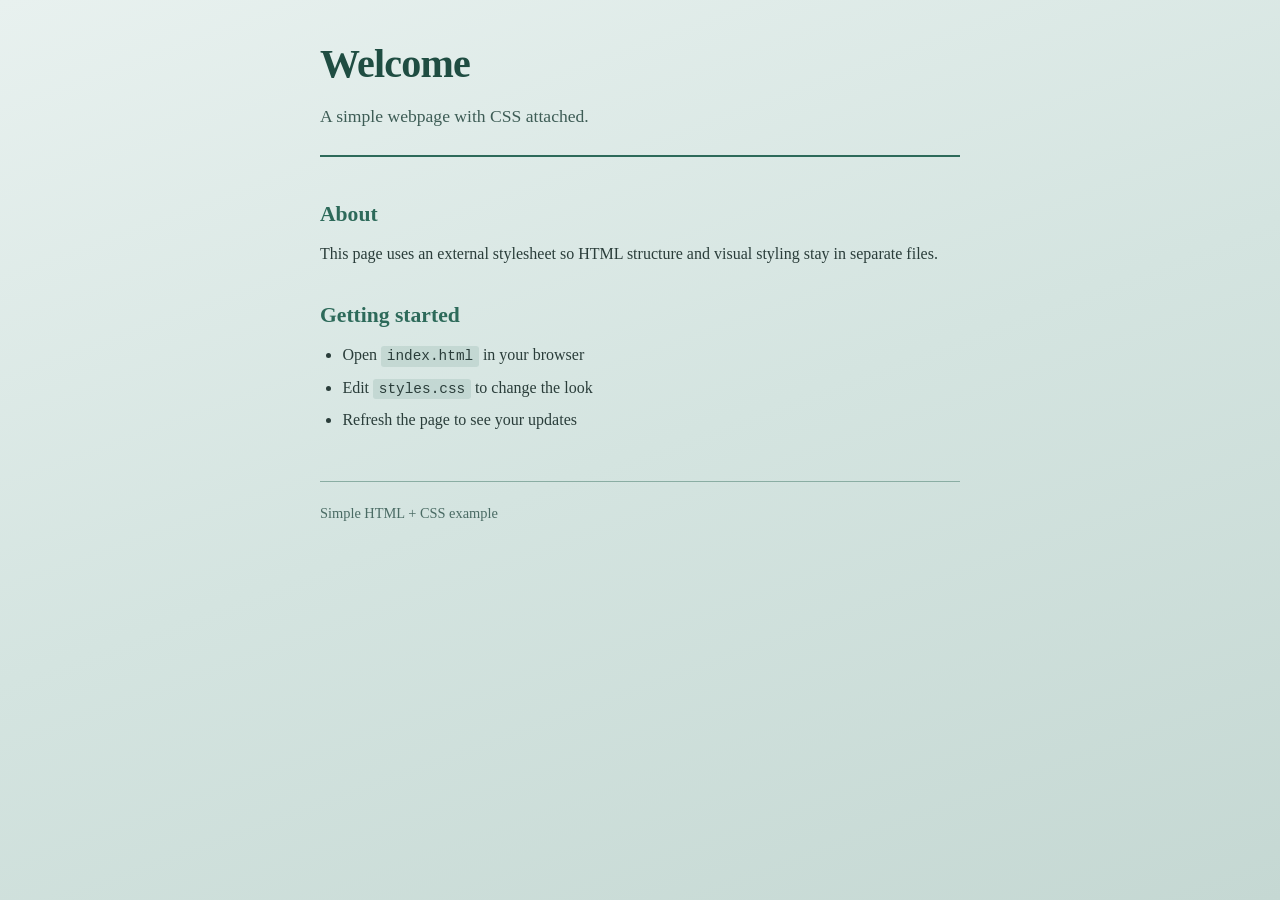
==== index.html @ b632ffc0 "Created HTM and CSS files" ====
<!DOCTYPE html>
<html lang="en">
<head>
  <meta charset="UTF-8">
  <meta name="viewport" content="width=device-width, initial-scale=1.0">
  <title>Simple Webpage</title>
  <link rel="stylesheet" href="styles.css">
</head>
<body>
  <header>
    <h1>Welcome</h1>
    <p>A simple webpage with CSS attached.</p>
  </header>

  <main>
    <section>
      <h2>About</h2>
      <p>
        This page uses an external stylesheet so HTML structure
        and visual styling stay in separate files.
      </p>
    </section>

    <section>
      <h2>Getting started</h2>
      <ul>
        <li>Open <code>index.html</code> in your browser</li>
        <li>Edit <code>styles.css</code> to change the look</li>
        <li>Refresh the page to see your updates</li>
      </ul>
    </section>
  </main>

  <footer>
    <p>Simple HTML + CSS example</p>
  </footer>
</body>
</html>
---- styles.css ----
* {
  box-sizing: border-box;
  margin: 0;
  padding: 0;
}

body {
  font-family: Georgia, "Times New Roman", serif;
  line-height: 1.6;
  color: #1a2a2e;
  background: linear-gradient(160deg, #e8f1ef 0%, #d4e4e0 50%, #c5d8d3 100%);
  min-height: 100vh;
  padding: 2rem 1.5rem;
}

header {
  max-width: 40rem;
  margin: 0 auto 2.5rem;
  padding-bottom: 1.5rem;
  border-bottom: 2px solid #2d6a5a;
}

header h1 {
  font-size: 2.5rem;
  font-weight: 700;
  color: #1f4d42;
  letter-spacing: -0.02em;
  margin-bottom: 0.4rem;
}

header p {
  font-size: 1.1rem;
  color: #3d5c55;
}

main {
  max-width: 40rem;
  margin: 0 auto;
}

section {
  margin-bottom: 2rem;
}

section h2 {
  font-size: 1.35rem;
  color: #2d6a5a;
  margin-bottom: 0.6rem;
}

section p,
section ul {
  color: #2a3d3a;
}

section ul {
  padding-left: 1.4rem;
}

section li {
  margin-bottom: 0.4rem;
}

code {
  font-family: Consolas, "Courier New", monospace;
  font-size: 0.9em;
  background: rgba(45, 106, 90, 0.12);
  padding: 0.15em 0.4em;
  border-radius: 3px;
}

footer {
  max-width: 40rem;
  margin: 3rem auto 0;
  padding-top: 1.25rem;
  border-top: 1px solid #8aada3;
  color: #4a6b64;
  font-size: 0.9rem;
}
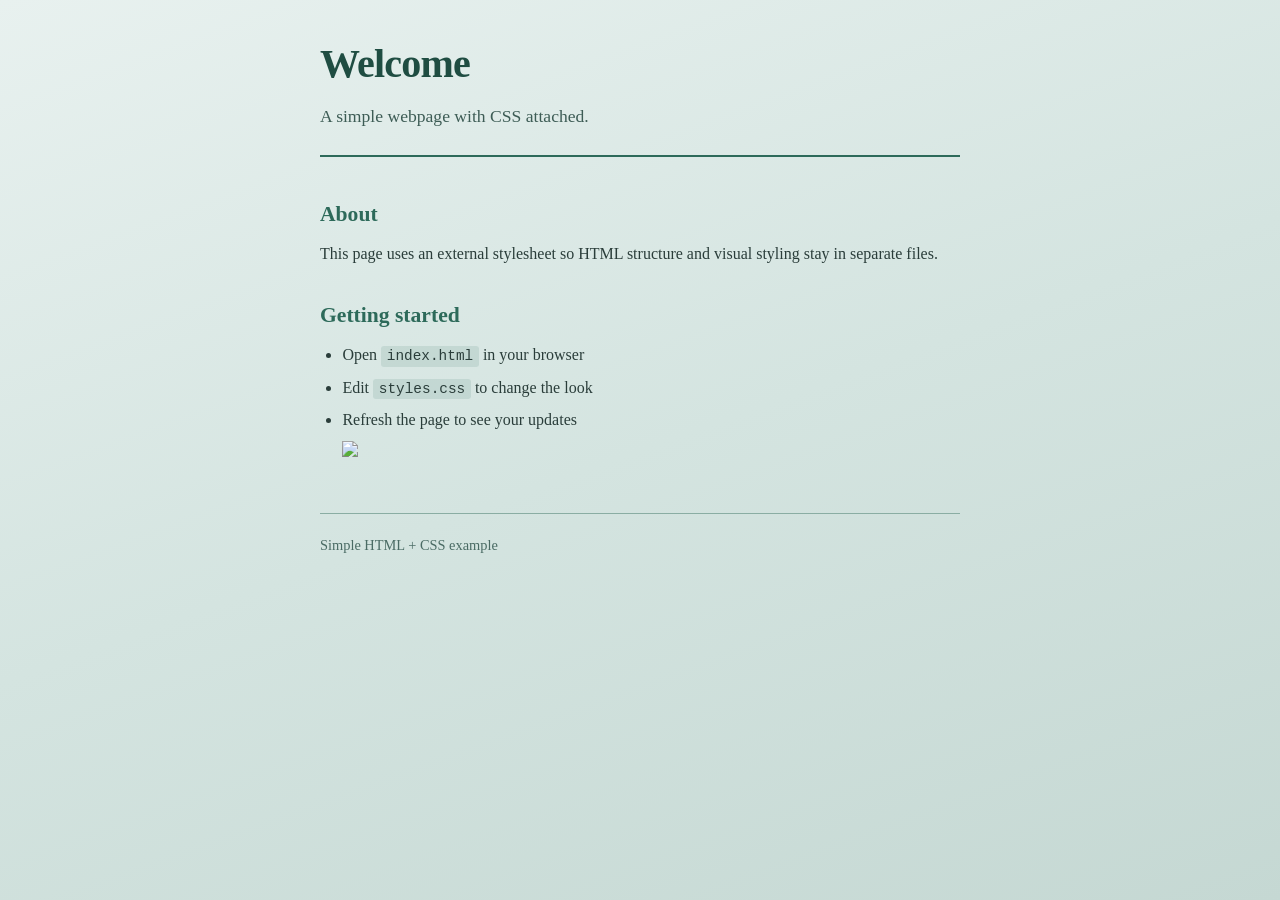
==== commit 51346e8b: "added picture" ====
--- a/index.html
+++ b/index.html
@@ -27,6 +27,8 @@
         <li>Open <code>index.html</code> in your browser</li>
         <li>Edit <code>styles.css</code> to change the look</li>
         <li>Refresh the page to see your updates</li>
+
+        <img src="https://i0.wp.com/practicalmotoring.com.au/wp-content/uploads/2018/08/2019-BMW-M2-Review25.jpg?resize=768%2C512&ssl=1">
       </ul>
     </section>
   </main>
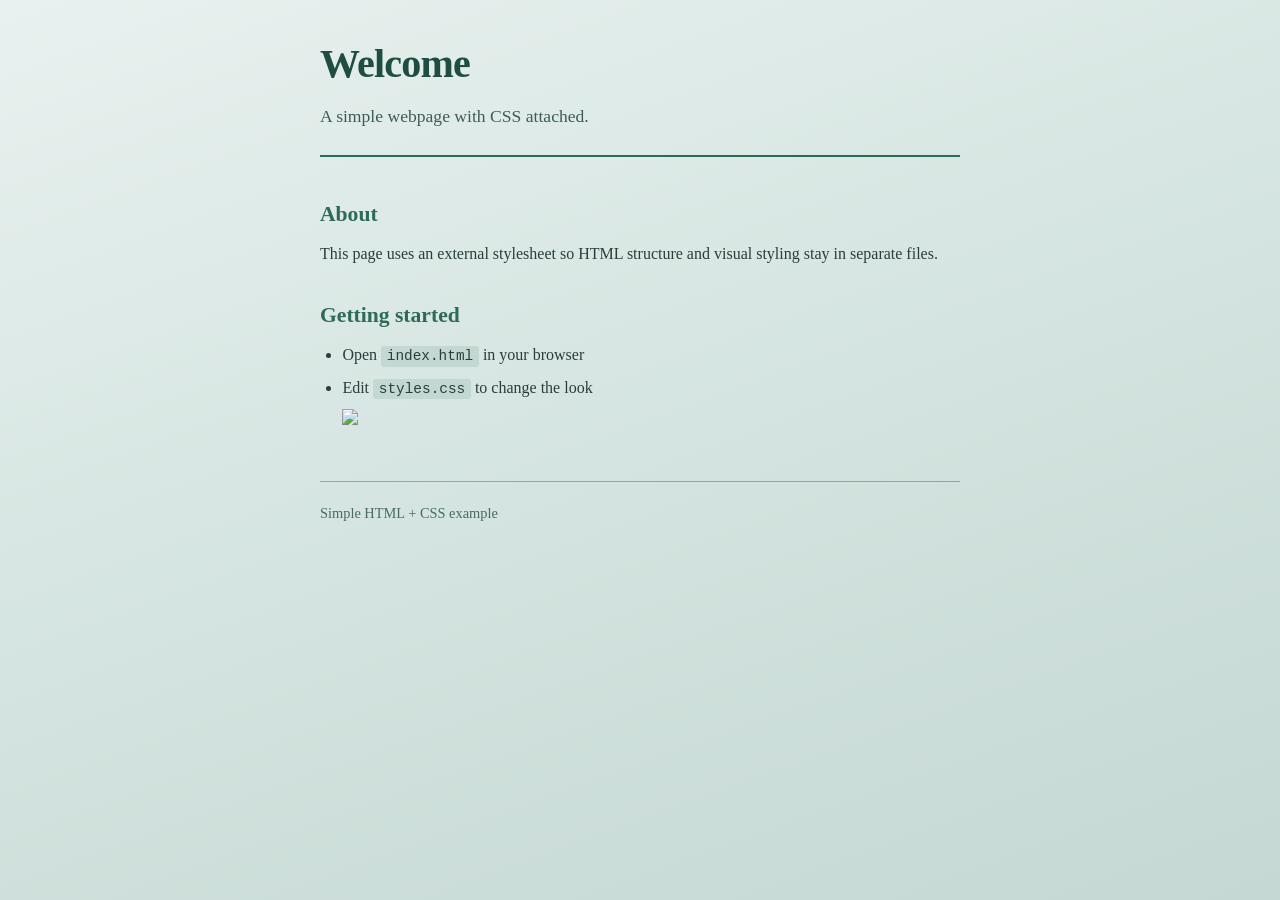
==== commit f4ddd1e8: "deleted 1 line" ====
--- a/index.html
+++ b/index.html
@@ -26,7 +26,6 @@
       <ul>
         <li>Open <code>index.html</code> in your browser</li>
         <li>Edit <code>styles.css</code> to change the look</li>
-        <li>Refresh the page to see your updates</li>
 
         <img src="https://i0.wp.com/practicalmotoring.com.au/wp-content/uploads/2018/08/2019-BMW-M2-Review25.jpg?resize=768%2C512&ssl=1">
       </ul>
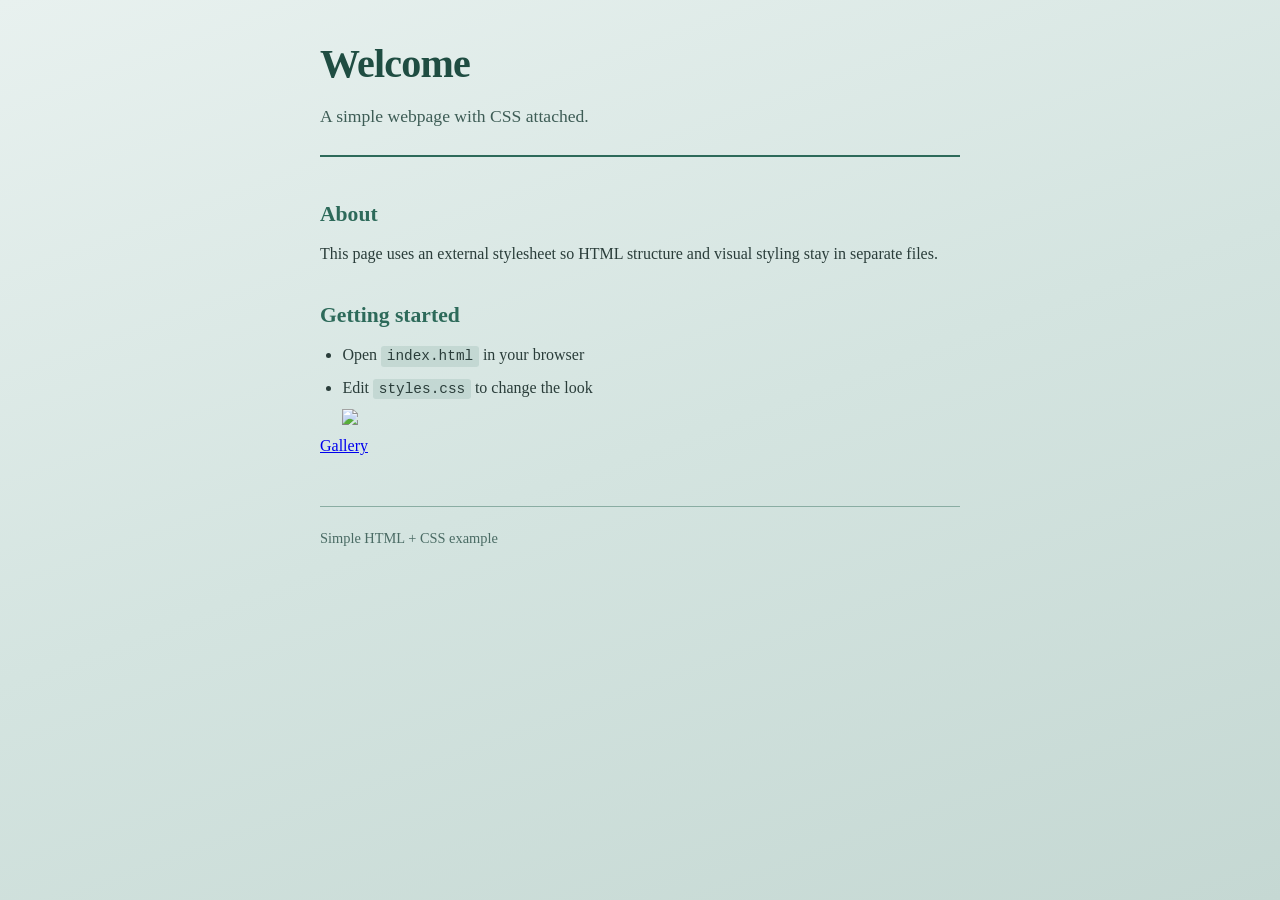
==== commit 05f1b9b0: "created gallery page" ====
--- a/index.html
+++ b/index.html
@@ -29,8 +29,11 @@
 
         <img src="https://i0.wp.com/practicalmotoring.com.au/wp-content/uploads/2018/08/2019-BMW-M2-Review25.jpg?resize=768%2C512&ssl=1">
       </ul>
+      <a href="gallery.html">Gallery</a>
     </section>
   </main>
+
+
 
   <footer>
     <p>Simple HTML + CSS example</p>
--- a/styles.css
+++ b/styles.css
@@ -77,3 +77,56 @@
   color: #4a6b64;
   font-size: 0.9rem;
 }
+
+.site-nav {
+  display: flex;
+  gap: 1rem;
+  margin-bottom: 1rem;
+}
+
+.site-nav a {
+  color: #2d6a5a;
+  text-decoration: none;
+  font-size: 0.95rem;
+}
+
+.site-nav a:hover,
+.site-nav a[aria-current="page"] {
+  text-decoration: underline;
+}
+
+.gallery {
+  display: grid;
+  grid-template-columns: repeat(auto-fill, minmax(16rem, 1fr));
+  gap: 1.25rem;
+  max-width: 56rem;
+  margin: 0 auto;
+}
+
+main:has(.gallery) {
+  max-width: 56rem;
+}
+
+.gallery figure {
+  margin: 0;
+}
+
+.gallery img {
+  display: block;
+  width: 100%;
+  height: 12rem;
+  object-fit: cover;
+  border-radius: 4px;
+  background: #b8cbc5;
+}
+
+.gallery figcaption {
+  margin-top: 0.5rem;
+  font-size: 0.95rem;
+  color: #2a3d3a;
+}
+
+header:has(+ main .gallery),
+main:has(.gallery) + footer {
+  max-width: 56rem;
+}
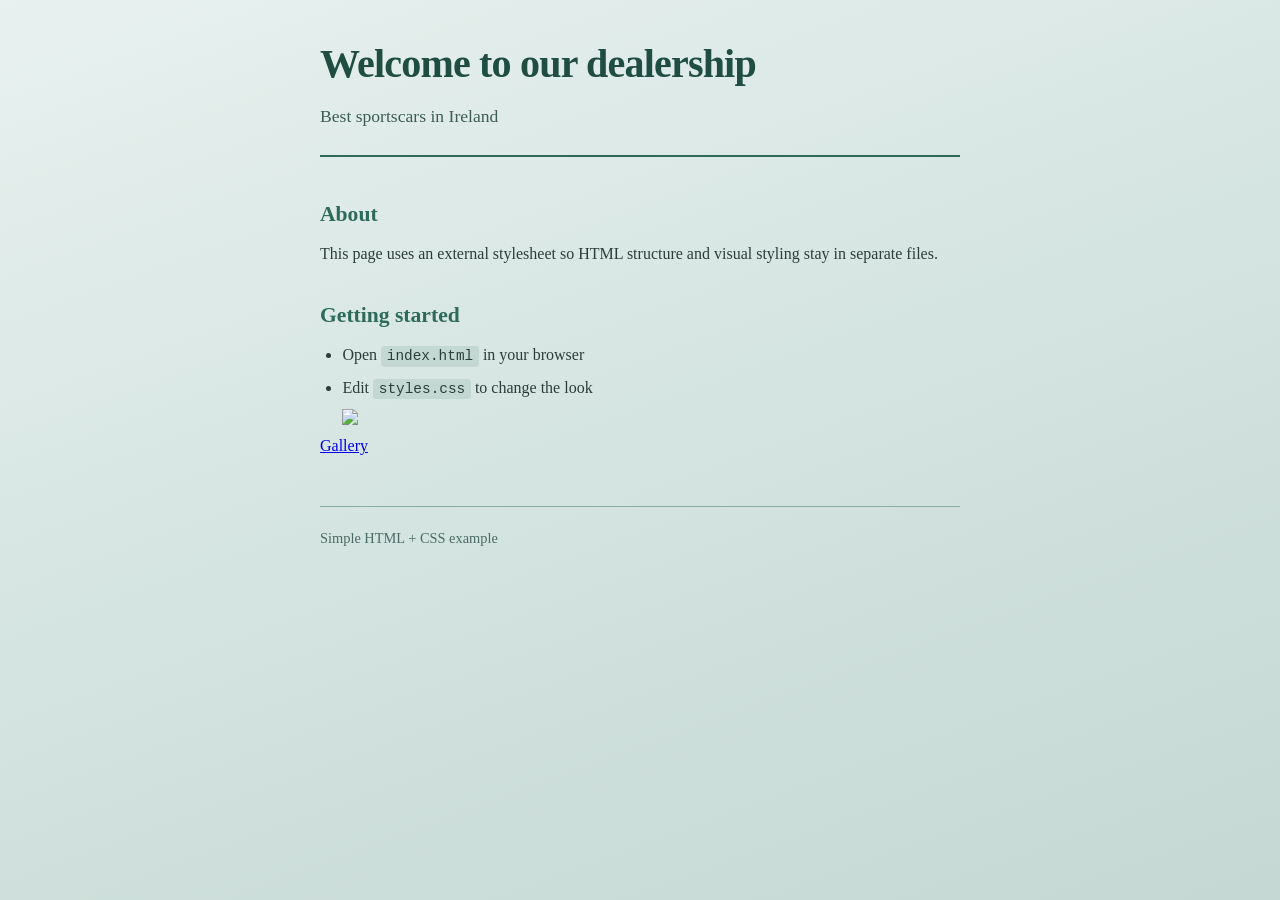
==== commit e4e14f76: "changed welcome message on index page" ====
--- a/index.html
+++ b/index.html
@@ -8,8 +8,8 @@
 </head>
 <body>
   <header>
-    <h1>Welcome</h1>
-    <p>A simple webpage with CSS attached.</p>
+    <h1>Welcome to our dealership</h1>
+    <p>Best sportscars in Ireland</p>
   </header>
 
   <main>
--- a/styles.css
+++ b/styles.css
@@ -130,3 +130,176 @@
 main:has(.gallery) + footer {
   max-width: 56rem;
 }
+
+/* —— Landing page —— */
+body.landing {
+  padding: 0;
+  background: #1c2421;
+  font-family: "Outfit", "Segoe UI", sans-serif;
+  color: #f2f5f3;
+}
+
+.hero {
+  position: relative;
+  min-height: 100vh;
+  min-height: 100dvh;
+  display: grid;
+  align-items: end;
+  overflow: hidden;
+}
+
+.hero-image {
+  position: absolute;
+  inset: 0;
+  width: 100%;
+  height: 100%;
+  object-fit: cover;
+  object-position: center 40%;
+  z-index: 0;
+  animation: hero-zoom 18s ease-out forwards;
+}
+
+.hero::after {
+  content: "";
+  position: absolute;
+  inset: 0;
+  z-index: 1;
+  background:
+    linear-gradient(
+      to top,
+      rgba(12, 18, 16, 0.88) 0%,
+      rgba(12, 18, 16, 0.45) 42%,
+      rgba(12, 18, 16, 0.2) 100%
+    );
+  pointer-events: none;
+}
+
+.hero-content {
+  position: relative;
+  z-index: 2;
+  width: min(40rem, calc(100% - 3rem));
+  margin: 0 auto 0 0;
+  padding: 2rem 1.5rem 3.5rem;
+  animation: hero-rise 1s ease-out both;
+}
+
+@media (min-width: 48rem) {
+  .hero-content {
+    padding: 2.5rem 4rem 4.5rem;
+    width: min(36rem, 50%);
+  }
+}
+
+.hero-nav {
+  display: flex;
+  gap: 1.25rem;
+  margin-bottom: 2.5rem;
+  animation: hero-rise 0.9s ease-out 0.1s both;
+}
+
+.hero-nav a {
+  color: #e8eeeb;
+  text-decoration: none;
+  font-size: 0.95rem;
+  font-weight: 500;
+  letter-spacing: 0.04em;
+  text-transform: uppercase;
+}
+
+.hero-nav a:hover {
+  text-decoration: underline;
+  text-underline-offset: 0.3em;
+}
+
+.brand {
+  font-family: "Barlow Condensed", "Arial Narrow", sans-serif;
+  font-size: clamp(3.5rem, 12vw, 6.5rem);
+  font-weight: 700;
+  line-height: 0.9;
+  letter-spacing: 0.06em;
+  text-transform: uppercase;
+  color: #f7faf8;
+  margin-bottom: 0.75rem;
+  animation: hero-rise 1s ease-out 0.15s both;
+}
+
+.hero h1 {
+  font-family: "Barlow Condensed", "Arial Narrow", sans-serif;
+  font-size: clamp(1.6rem, 4.2vw, 2.35rem);
+  font-weight: 600;
+  line-height: 1.15;
+  letter-spacing: 0.02em;
+  color: #dce6e1;
+  margin-bottom: 0.85rem;
+  max-width: 18ch;
+  animation: hero-rise 1s ease-out 0.25s both;
+}
+
+.hero-lead {
+  font-size: 1.05rem;
+  line-height: 1.5;
+  color: #b8c7c0;
+  margin-bottom: 1.75rem;
+  max-width: 28ch;
+  animation: hero-rise 1s ease-out 0.35s both;
+}
+
+.hero-cta {
+  display: flex;
+  flex-wrap: wrap;
+  gap: 0.85rem 1.25rem;
+  align-items: center;
+  animation: hero-rise 1s ease-out 0.45s both;
+}
+
+.cta-primary {
+  display: inline-block;
+  padding: 0.85rem 1.5rem;
+  background: #e8f1ef;
+  color: #14201c;
+  text-decoration: none;
+  font-weight: 600;
+  font-size: 0.95rem;
+  letter-spacing: 0.03em;
+  transition: transform 0.25s ease, background-color 0.25s ease;
+}
+
+.cta-primary:hover {
+  background: #ffffff;
+  transform: translateY(-2px);
+}
+
+.cta-secondary {
+  color: #e8eeeb;
+  text-decoration: none;
+  font-weight: 500;
+  font-size: 0.95rem;
+  border-bottom: 1px solid rgba(232, 238, 235, 0.55);
+  padding-bottom: 0.15rem;
+  transition: border-color 0.25s ease, color 0.25s ease;
+}
+
+.cta-secondary:hover {
+  color: #ffffff;
+  border-color: #ffffff;
+}
+
+@keyframes hero-zoom {
+  from {
+    transform: scale(1.08);
+  }
+  to {
+    transform: scale(1);
+  }
+}
+
+@keyframes hero-rise {
+  from {
+    opacity: 0;
+    transform: translateY(1.25rem);
+  }
+  to {
+    opacity: 1;
+    transform: translateY(0);
+  }
+}
